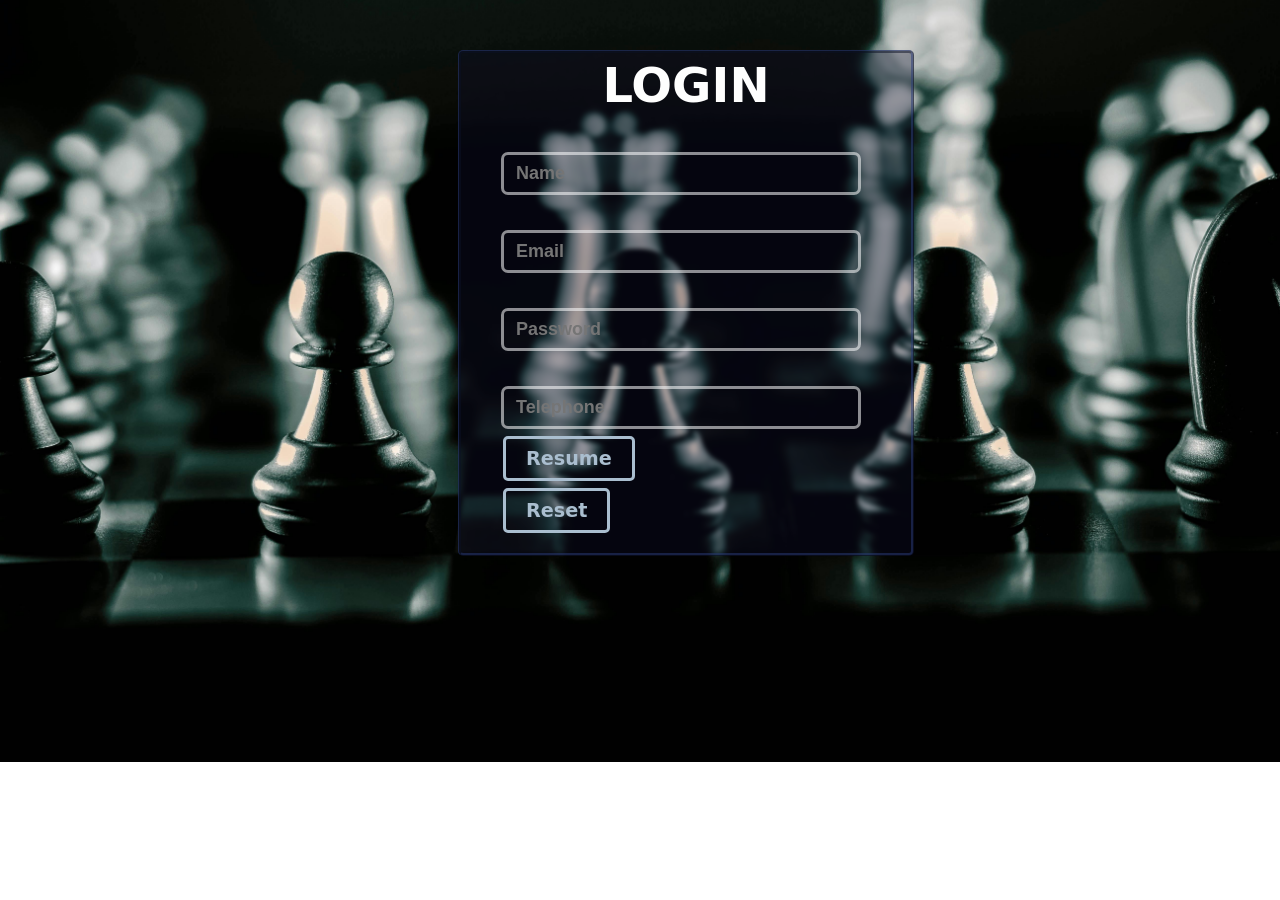
==== index.html @ a8971830 "Add files via upload" ====
<!DOCTYPE html>
<html lang="en">
<head>
    <meta charset="UTF-8">
    <meta name="viewport" content="width=device-width, initial-scale=1.0">
    <title>Chess News Login</title>
    <link rel="stylesheet" href="style.css">
</head>
<body>
  <div class="ss">
   <form action="mm/index.html">
    <div class="r"><h1>LOGIN</h1></div>
         <input type="text" placeholder="  Name"><br> 
         <br>
       <input type="email" placeholder="  Email"><br>
       <br>
         <input type="password" placeholder="  Password"><br>
         <br>
           <input type="tel" placeholder="  Telephone"><br>
           <br>
        <button>Resume</button><br> 
       <button type="reset">Reset</button> 
       
    </form> 
  </div>
    
</body>
</html>
---- style.css ----
body{background-image: url(chess-back.jpg);
    background-position: center;
    background-repeat: no-repeat;
    background-size: 100%;
width: 500px;
height: 100%;
}
::selection{
  background-color: rgb(190, 72, 72);
}
.ss{height: 500px;
    width: 450px; 
    border: rgba(43, 61, 122, 0.514)  3px;
    border-style:ridge;
    border-radius: 5px;
    margin-left: 450px;
    margin-top: 50px;
    line-height: 0px;
    background-color: rgba(16, 16, 48, 0.322);
    backdrop-filter: blur(2px);
   }
   .ss input{
    margin-left: 40px;
    margin-top:35px; ;
    width: 350px;
    height: 35px;
    background-color: transparent;
    border:#fefefe8c solid 3px ;
    border-radius: 7px;
    color: #fefefe8c;
    font-size: large;
    font-weight: bolder;
    font
   }
   .ss input:focus{
    outline: none;
    
   }
   .ss button{
     background: transparent;

    border: 3px rgb(170, 190, 207) solid;
    border-radius: 5px;
    cursor: pointer;
    outline: none;
 font-size: larger;
  
 font-weight: bolder;
font-family:sans;
  padding: 8px 20px;
    color: rgb(170, 190, 207);
    margin: 7px 42px;
    margin-bottom: 0px;
    transition: 0.3s ease;
   
   }
   .ss button:hover{ background-color: rgb(9, 17, 87);
    color: rgb(28, 145, 199);
    border: solid 5px transparent;
font-size: x-large;

   }
   .r{text-align: center;
    font-size: x-large;
    color: #fefefe;
    font-family: sans;
    
   }
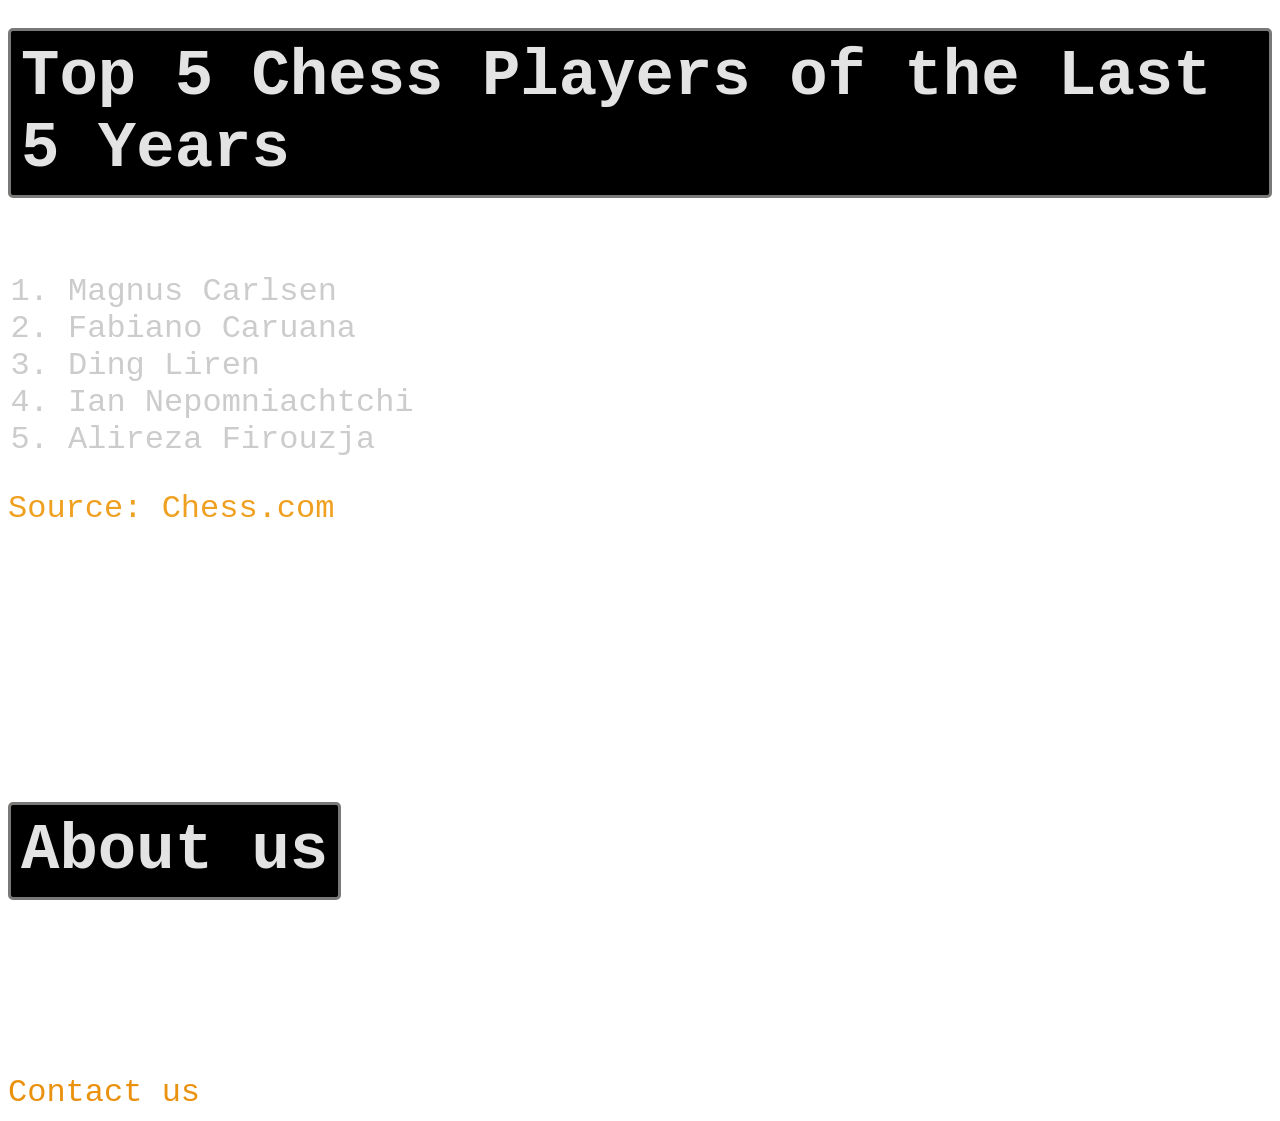
==== commit c53265b8: "Add files via upload" ====
--- a/index.html
+++ b/index.html
@@ -1,28 +1,45 @@
-<!DOCTYPE html>
-<html lang="en">
-<head>
-    <meta charset="UTF-8">
-    <meta name="viewport" content="width=device-width, initial-scale=1.0">
-    <title>Chess News Login</title>
-    <link rel="stylesheet" href="style.css">
-</head>
-<body>
-  <div class="ss">
-   <form action="mm/index.html">
-    <div class="r"><h1>LOGIN</h1></div>
-         <input type="text" placeholder="  Name"><br> 
-         <br>
-       <input type="email" placeholder="  Email"><br>
-       <br>
-         <input type="password" placeholder="  Password"><br>
-         <br>
-           <input type="tel" placeholder="  Telephone"><br>
-           <br>
-        <button>Resume</button><br> 
-       <button type="reset">Reset</button> 
-       
-    </form> 
-  </div>
-    
-</body>
+<html>
+    <head>
+        <link rel="stylesheet" type="text/css" href="style.css">
+        <title> Top 5 Chess Players of the Last 5 Years </title>
+    </head>
+    <body>
+        <h1> Top 5 Chess Players of the Last 5 Years </h1>
+        <ol>
+            <li> Magnus Carlsen </li>
+            <li> Fabiano Caruana </li>
+            <li> Ding Liren </li>
+            <li> Ian Nepomniachtchi </li>
+            <li> Alireza Firouzja </li>
+        </ol>
+<a href="https://www.chess.com/players"> Source: Chess.com </a>
+<details>
+    <summary> Magnus Carlsen </summary>
+    <p> Magnus Carlsen is a Norwegian chess grandmaster and the current world chess champion. He is known for his exceptional tactical abilities and deep understanding of chess strategy. </p>
+    <a href="https://www.chess.com/players/magnus-carlsen"> Learn more about Magnus Carlsen </a>
+</details>
+<details>
+    <summary> Fabiano Caruana </summary>
+    <p> Fabiano Caruana is an American chess grandmaster and former world championship candidate. He is known for his aggressive playing style and strong opening preparation. </p>
+    <a href="https://www.chess.com/players/fabiano-caruana"> Learn more about Fabiano Caruana </a>
+</details>
+<details>
+    <summary> Ding Liren </summary>
+    <p> Ding Liren is a Chinese chess grandmaster and former world championship candidate. He is known for his solid defensive play and excellent endgame skills. </p>
+    <a href="https://www.chess.com/players/ding-liren"> Learn more about Ding Liren </a>
+</details>
+<details>
+    <summary> Ian Nepomniachtchi </summary>
+    <p> Ian Nepomniachtchi is a Russian chess grandmaster and former world championship candidate. He is known for his dynamic playing style and ability to create complex tactical positions. </p>
+    <a href="https://www.chess.com/players/ian-nepomniachtchi"> Learn more about Ian Nepomniachtchi </a>
+</details>
+<details>
+    <summary> Alireza Firouzja </summary>
+    <p> Alireza Firouzja is an Iranian-French chess grandmaster and one of the rising stars in the chess world. He is known for his aggressive playing style and rapid improvement in the chess rankings. </p>
+    <a href="https://www.chess.com/players/alireza-firouzja"> Learn more about Alireza Firouzja </a>
+</details>
+<h1> About us </h1>
+<p class="ss"> We are a team of chess enthusiasts dedicated to providing information about the top chess players in the world. Our goal is to promote the game of chess and share knowledge about the best players in the last 5 years. </p>
+<a class="mm" href ="mailto:chessteam55@gmail.com"> Contact us  </a>
+    </body>
 </html>
--- a/style.css
+++ b/style.css
@@ -1,69 +1,14 @@
-body{background-image: url(chess-back.jpg);
-    background-position: center;
-    background-repeat: no-repeat;
-    background-size: 100%;
-width: 500px;
-height: 100%;
-}
-::selection{
-  background-color: rgb(190, 72, 72);
-}
-.ss{height: 500px;
-    width: 450px; 
-    border: rgba(43, 61, 122, 0.514)  3px;
-    border-style:ridge;
-    border-radius: 5px;
-    margin-left: 450px;
-    margin-top: 50px;
-    line-height: 0px;
-    background-color: rgba(16, 16, 48, 0.322);
-    backdrop-filter: blur(2px);
-   }
-   .ss input{
-    margin-left: 40px;
-    margin-top:35px; ;
-    width: 350px;
-    height: 35px;
-    background-color: transparent;
-    border:#fefefe8c solid 3px ;
-    border-radius: 7px;
-    color: #fefefe8c;
-    font-size: large;
-    font-weight: bolder;
-    font
-   }
-   .ss input:focus{
-    outline: none;
-    
-   }
-   .ss button{
-     background: transparent;
-
-    border: 3px rgb(170, 190, 207) solid;
-    border-radius: 5px;
-    cursor: pointer;
-    outline: none;
- font-size: larger;
-  
- font-weight: bolder;
-font-family:sans;
-  padding: 8px 20px;
-    color: rgb(170, 190, 207);
-    margin: 7px 42px;
-    margin-bottom: 0px;
-    transition: 0.3s ease;
-   
-   }
-   .ss button:hover{ background-color: rgb(9, 17, 87);
-    color: rgb(28, 145, 199);
-    border: solid 5px transparent;
-font-size: x-large;
-
-   }
-   .r{text-align: center;
-    font-size: x-large;
-    color: #fefefe;
-    font-family: sans;
-    
-   }
-   +body {backdrop-filter: blur(5px); font-family: 'Courier New', Courier, monospace;background-image:url('css.jpg'); background-size: cover; background-repeat: no-repeat; background-position: center;color: #ccc;}
+h1{text-decoration: none; border-radius: 10px; border: 3px solid #7a7977; background-color: #000000; color: #ffffffe3; padding: 10px; border-radius: 5px; margin-top: 20px; display: inline-block; font-size: 4em; }
+table {width: 50%; border-collapse: collapse; margin: 20px 0;}
+th, td {border: 1px solid #000000; padding: 8px; text-align: left;}
+th {background-color: hwb(189 9% 24%); color: #ffffffe3;}
+.intro {font-size: 1.2em; margin-bottom: 100px;}
+.ss {margin-top: -30px;
+     font-size: 2.2em; margin-bottom: 0px; color: #ffffffe3; line-height: 40px;}
+ol {font-size: 2em; margin-left: 20px;}
+a {color: #f0a020; text-decoration: none;font-size: xx-large;    }
+a:hover {color: #219ff2; text-decoration: underline;}
+details {margin-top: 20px; margin-bottom: 20px;}
+summary {font-size: 1.5em; font-weight: bold; color: #ffffffe3; cursor: pointer;}
+.mm{color: #ea910d; text-decoration: none;;line-height: 40px;}
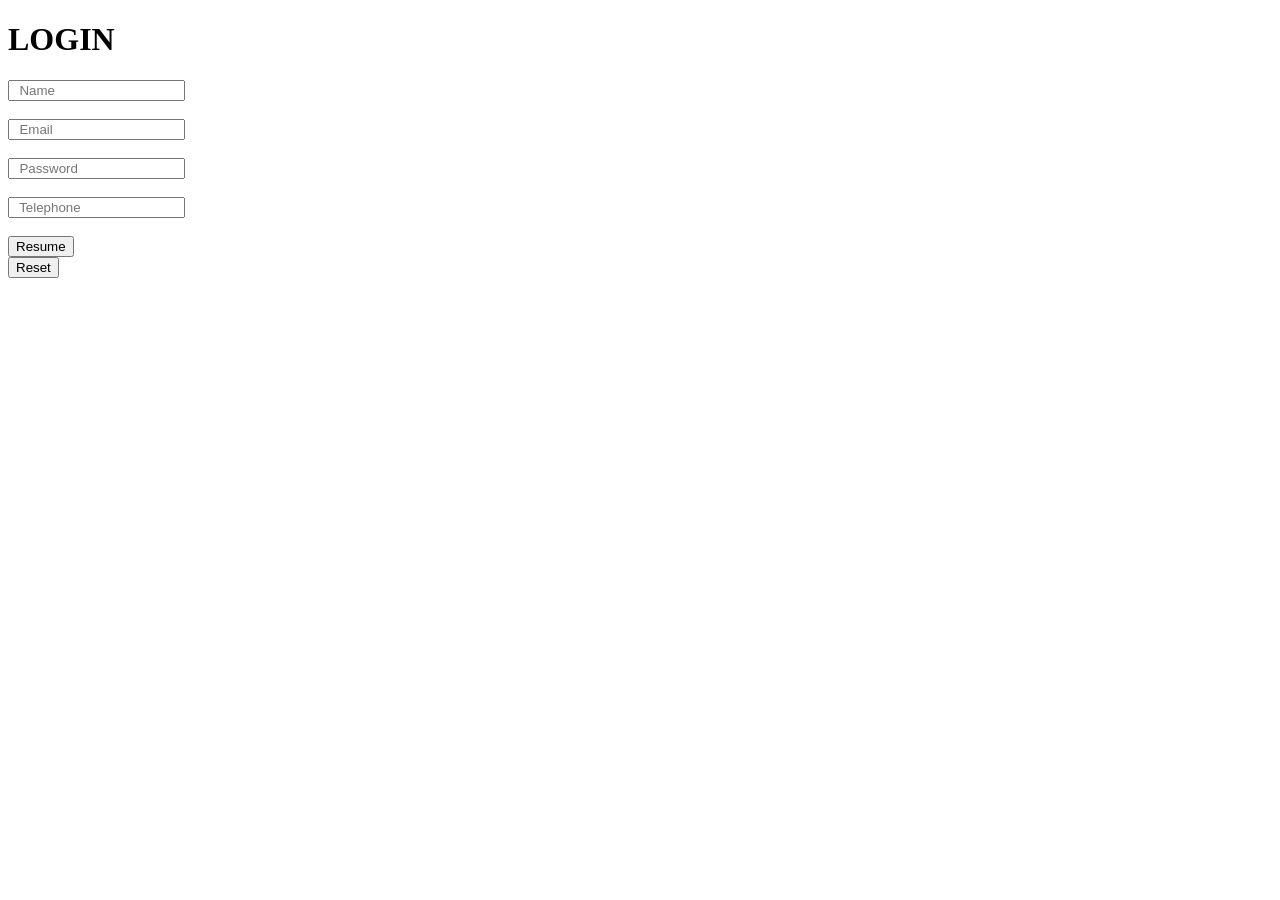
==== commit c027cdc5: "Add files via upload" ====
--- a/index.html
+++ b/index.html
@@ -1,45 +1,28 @@
-<html>
-    <head>
-        <link rel="stylesheet" type="text/css" href="style.css">
-        <title> Top 5 Chess Players of the Last 5 Years </title>
-    </head>
-    <body>
-        <h1> Top 5 Chess Players of the Last 5 Years </h1>
-        <ol>
-            <li> Magnus Carlsen </li>
-            <li> Fabiano Caruana </li>
-            <li> Ding Liren </li>
-            <li> Ian Nepomniachtchi </li>
-            <li> Alireza Firouzja </li>
-        </ol>
-<a href="https://www.chess.com/players"> Source: Chess.com </a>
-<details>
-    <summary> Magnus Carlsen </summary>
-    <p> Magnus Carlsen is a Norwegian chess grandmaster and the current world chess champion. He is known for his exceptional tactical abilities and deep understanding of chess strategy. </p>
-    <a href="https://www.chess.com/players/magnus-carlsen"> Learn more about Magnus Carlsen </a>
-</details>
-<details>
-    <summary> Fabiano Caruana </summary>
-    <p> Fabiano Caruana is an American chess grandmaster and former world championship candidate. He is known for his aggressive playing style and strong opening preparation. </p>
-    <a href="https://www.chess.com/players/fabiano-caruana"> Learn more about Fabiano Caruana </a>
-</details>
-<details>
-    <summary> Ding Liren </summary>
-    <p> Ding Liren is a Chinese chess grandmaster and former world championship candidate. He is known for his solid defensive play and excellent endgame skills. </p>
-    <a href="https://www.chess.com/players/ding-liren"> Learn more about Ding Liren </a>
-</details>
-<details>
-    <summary> Ian Nepomniachtchi </summary>
-    <p> Ian Nepomniachtchi is a Russian chess grandmaster and former world championship candidate. He is known for his dynamic playing style and ability to create complex tactical positions. </p>
-    <a href="https://www.chess.com/players/ian-nepomniachtchi"> Learn more about Ian Nepomniachtchi </a>
-</details>
-<details>
-    <summary> Alireza Firouzja </summary>
-    <p> Alireza Firouzja is an Iranian-French chess grandmaster and one of the rising stars in the chess world. He is known for his aggressive playing style and rapid improvement in the chess rankings. </p>
-    <a href="https://www.chess.com/players/alireza-firouzja"> Learn more about Alireza Firouzja </a>
-</details>
-<h1> About us </h1>
-<p class="ss"> We are a team of chess enthusiasts dedicated to providing information about the top chess players in the world. Our goal is to promote the game of chess and share knowledge about the best players in the last 5 years. </p>
-<a class="mm" href ="mailto:chessteam55@gmail.com"> Contact us  </a>
-    </body>
+<!DOCTYPE html>
+<html lang="en">
+<head>
+    <meta charset="UTF-8">
+    <meta name="viewport" content="width=device-width, initial-scale=1.0">
+    <title>Chess News Login</title>
+    <link rel="stylesheet" href="style.css">
+</head>
+<body>
+  <div class="ss">
+   <form action="mm/index.html">
+    <div class="r"><h1>LOGIN</h1></div>
+         <input type="text" placeholder="  Name"><br> 
+         <br>
+       <input type="email" placeholder="  Email"><br>
+       <br>
+         <input type="password" placeholder="  Password"><br>
+         <br>
+           <input type="tel" placeholder="  Telephone"><br>
+           <br>
+        <button>Resume</button><br> 
+       <button type="reset">Reset</button> 
+       
+    </form> 
+  </div>
+    
+</body>
 </html>
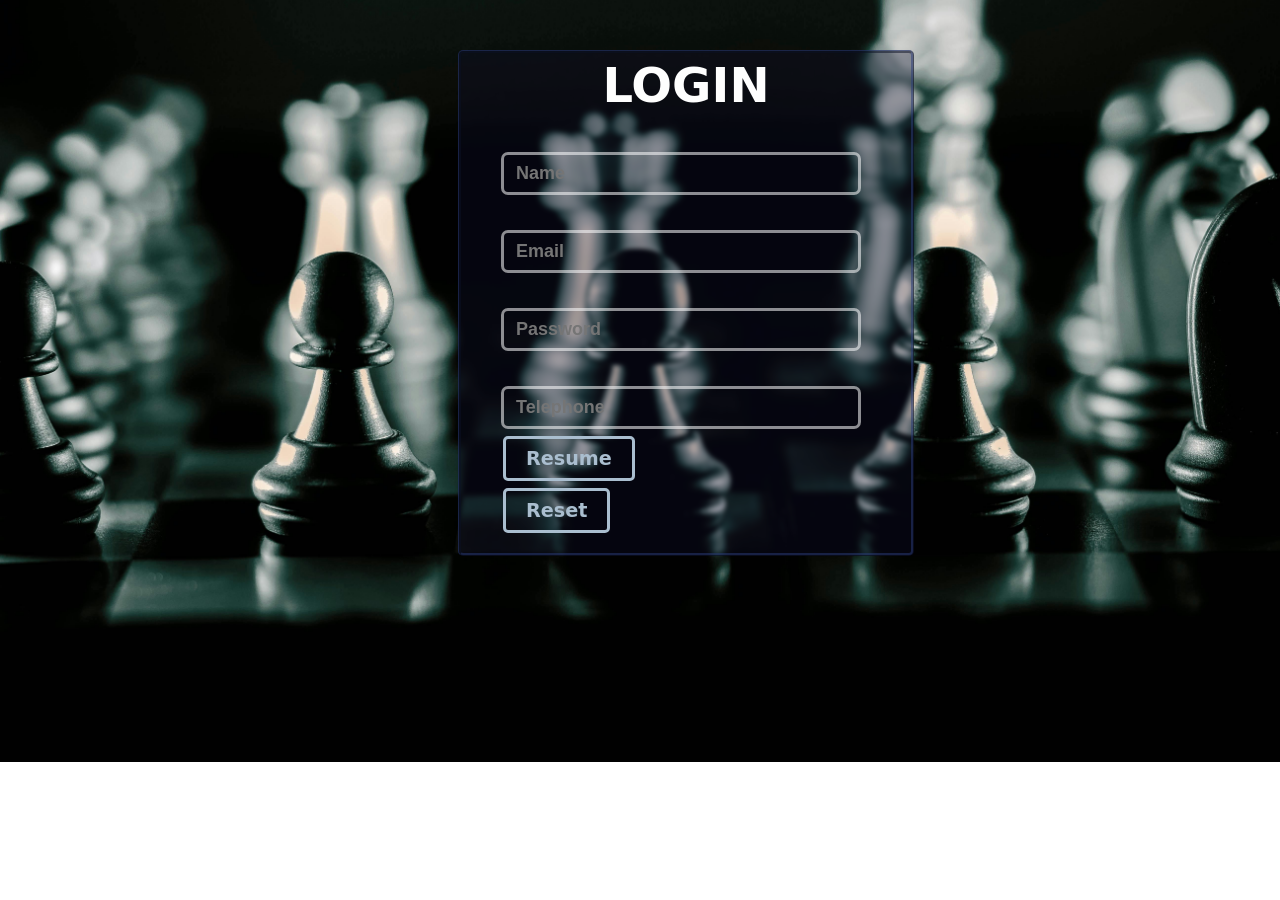
==== commit caf178a8: "Update index.html" ====
--- a/index.html
+++ b/index.html
@@ -4,7 +4,7 @@
     <meta charset="UTF-8">
     <meta name="viewport" content="width=device-width, initial-scale=1.0">
     <title>Chess News Login</title>
-    <link rel="stylesheet" href="style.css">
+    <link rel="stylesheet" href="2o.css">
 </head>
 <body>
   <div class="ss">
@@ -25,4 +25,4 @@
   </div>
     
 </body>
-</html>+</html>
--- a/2o.css
+++ b/2o.css
@@ -0,0 +1,69 @@
+body{background-image: url(chess-back.jpg);
+    background-position: center;
+    background-repeat: no-repeat;
+    background-size: 100%;
+width: 500px;
+height: 100%;
+}
+::selection{
+  background-color: rgb(190, 72, 72);
+}
+.ss{height: 500px;
+    width: 450px; 
+    border: rgba(43, 61, 122, 0.514)  3px;
+    border-style:ridge;
+    border-radius: 5px;
+    margin-left: 450px;
+    margin-top: 50px;
+    line-height: 0px;
+    background-color: rgba(16, 16, 48, 0.322);
+    backdrop-filter: blur(2px);
+   }
+   .ss input{
+    margin-left: 40px;
+    margin-top:35px; ;
+    width: 350px;
+    height: 35px;
+    background-color: transparent;
+    border:#fefefe8c solid 3px ;
+    border-radius: 7px;
+    color: #fefefe8c;
+    font-size: large;
+    font-weight: bolder;
+    font
+   }
+   .ss input:focus{
+    outline: none;
+    
+   }
+   .ss button{
+     background: transparent;
+
+    border: 3px rgb(170, 190, 207) solid;
+    border-radius: 5px;
+    cursor: pointer;
+    outline: none;
+ font-size: larger;
+  
+ font-weight: bolder;
+font-family:sans;
+  padding: 8px 20px;
+    color: rgb(170, 190, 207);
+    margin: 7px 42px;
+    margin-bottom: 0px;
+    transition: 0.3s ease;
+   
+   }
+   .ss button:hover{ background-color: rgb(9, 17, 87);
+    color: rgb(28, 145, 199);
+    border: solid 5px transparent;
+font-size: x-large;
+
+   }
+   .r{text-align: center;
+    font-size: x-large;
+    color: #fefefe;
+    font-family: sans;
+    
+   }
+   
